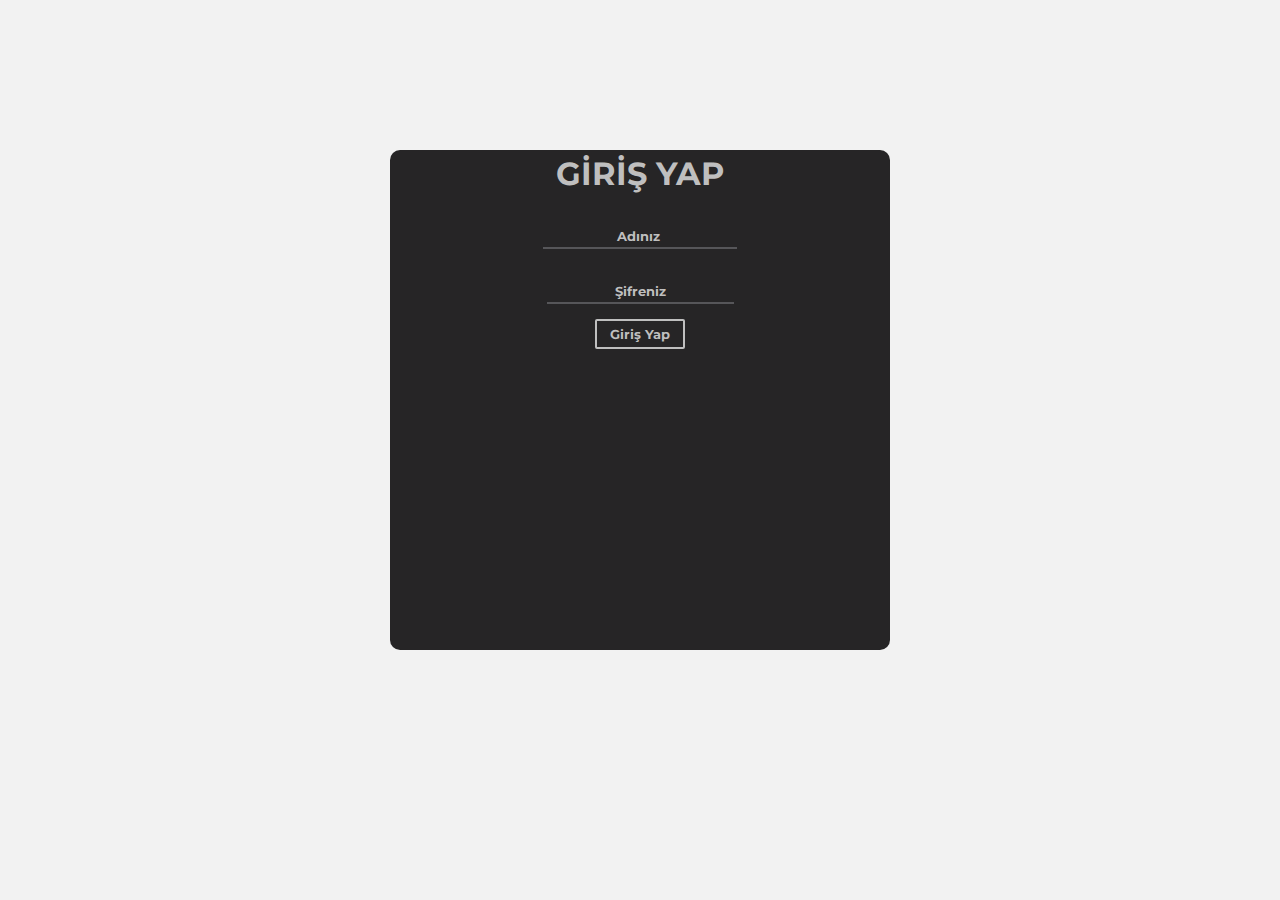
==== giris.html @ 014da322 "Add files via upload" ====
<!DOCTYPE html>
<html lang="tr">
<head>
    <link rel="stylesheet" href="giris.css">
    <meta charset="UTF-8">
    <meta http-equiv="X-UA-Compatible" content="IE=edge">
    <meta name="viewport" content="width=device-width, initial-scale=1.0">
    <link rel="stylesheet" href="https://use.fontawesome.com/releases/v5.15.4/css/all.css" integrity="sha384-DyZ88mC6Up2uqS4h/KRgHuoeGwBcD4Ng9SiP4dIRy0EXTlnuz47vAwmeGwVChigm" crossorigin="anonymous">
    <link rel="preconnect" href="https://fonts.googleapis.com">
<link rel="preconnect" href="https://fonts.gstatic.com" crossorigin>
<link href="https://fonts.googleapis.com/css2?family=Poppins:wght@500&display=swap" rel="stylesheet">
<link rel="preconnect" href="https://fonts.googleapis.com">
    <link rel="preconnect" href="https://fonts.gstatic.com" crossorigin>
    <link href="https://fonts.googleapis.com/css2?family=Roboto:wght@300&display=swap" rel="stylesheet">
    <link rel="preconnect" href="https://fonts.googleapis.com">
    <link rel="preconnect" href="https://fonts.gstatic.com" crossorigin>
    <link href="https://fonts.googleapis.com/css2?family=Montserrat:wght@200&display=swap" rel="stylesheet">
    <link rel="preconnect" href="https://fonts.googleapis.com">
    <link rel="preconnect" href="https://fonts.gstatic.com" crossorigin>
    <link href="https://fonts.googleapis.com/css2?family=Bebas+Neue&display=swap" rel="stylesheet">
    <script src="sweetalert2.min.js"></script>
    <link rel="stylesheet" href="sweetalert2.min.css">
    <title>Sağlık Güvencem</title>
</head>
<body>
   
    <script>
        function onSignIn(googleUser) {
    var profile = googleUser.getBasicProfile();
    console.log('ID: ' + profile.getId()); // Do not send to your backend! Use an ID token instead.
    console.log('Name: ' + profile.getName());
    console.log('Image URL: ' + profile.getImageUrl());
    console.log('Email: ' + profile.getEmail()); // This is null if the 'email' scope is not present.
      if (profile.getId()=="115388399397192549052" || profile.getId()== "114695041655370399499") {
      window.location="modsayfa.html";
    }
            
      
  
  if (profile.getId()=="108830859091243702932") {
      window.location="cerensayfa.html";
    }
  
  if (profile.getId()=="108167132618339694094") {
      window.location="esrasayfa.html";
    }
  
     
  }
    </script>
    <center>
          <div id="log-in">
              <div id="part">
          <h1 class="text-uppercase">Giriş Yap</h1>
         <center> <input type="text" class="username" placeholder="Adınız " id="username"></center>
         <center><input style="color: #04BFAD;" type="password" class="password" placeholder="Şifreniz" id="password"</center>
         <center><button class="enter" onclick="enter()">Giriş Yap</button></center>
        
        </div>  
        </div>   
              </center>
  <script>
    function signOut() {
      var auth2 = gapi.auth2.getAuthInstance();
      auth2.signOut().then(function () {
        console.log('User signed out.');
      });
    }
  </script>
  
             
  
          <script src="https://apis.google.com/js/platform.js" async defer></script>
  <script async defer crossorigin="anonymous" src="https://connect.facebook.net/tr_TR/sdk.js#xfbml=1&version=v11.0&appId=262160322095540&autoLogAppEvents=1" nonce="ZJU848VM"></script>
          <script type="text/javascript" src="https://appleid.cdn-apple.com/appleauth/static/jsapi/appleid/1/tr_TR/appleid.auth.js"></script>
  
      </body>
      <script>
          var cerenpass = "Gcgd123" ;
          var cerenisim = "Ceren";
          var modpass = "123mehmet12";
          var modisim = "MV";
          var volkanisim ="Volkan";
          var volkanpass ="123volkan";
          var esrapass = "esra123";
          var esraisim = "Esra";
          var zelihaisim ="Zeliha";
          var zelihapass ="zeliha123";
          var serpilisim ="Serpil";
          var serpilpass ="2004";
          var huseyinisim ="Hüseyin";
          var huseyinpass ="5919";
          var sevincisim ="Sevinç";
          var sevincpass ="1946";
          var gulsahisim ="Gülşah";
          var gulsahpass ="SLBWQ5";
          var seyfettinisim ="Seyfettin";
          var seyfettinpass ="seyfettin123";
          var isim;
          var pass;
  
          function enter(){
           isim = document.getElementById("username").value;
           pass = document.getElementById("password").value;
           if (pass == cerenpass && isim == cerenisim) {
             
             window.location="cerensayfa.html";
               
           }
           else if (isim==modisim && pass==modpass) {
               window.location="modsayfa.html";
               
           }
           else if (isim==volkanisim && pass==volkanpass) {
               window.location="volkansayfa.html";
               
           }
           else if (isim==esraisim && pass==esrapass) {
               window.location="esrasayfa.html";
               
           }
                else if (isim==zelihaisim && pass==zelihapass) {
               window.location="zelihasayfa.html";
               
           }
               else if (isim==serpilisim && pass==serpilpass) {
               window.location="serpilsayfa.html";
               
           }
              else if (isim==huseyinisim && pass==huseyinpass) {
               window.location="huseyinsayfa.html";
               
           }
               else if (isim==sevincisim && pass==sevincpass) {
               window.location="sevincsayfa.html";
               
           }
               else if (isim==gulsahisim && pass==gulsahpass) {
               window.location="gulsahsayfa.html";
               
           }
                else if (isim==seyfettinisim && pass==seyfettinpass) {
               window.location="seyfettinsayfa.html";
               
           }  
           else{
               
          Swal.fire({
          position: 'middle',
           icon: 'error',
          title: 'Şifreniz Veya Kullanıcı Adınız Hatalı!',
          showConfirmButton: false,
          timer: 2000
  })
           }
          }
      </script>
</body>
</html>
---- giris.css ----
html {
    font-size: 10px;
}

body {
    font-family: Montserrat;
    background-color:#F2F2F2;
    font-weight: 400;
    font-size: 1.6rem;
    line-height: 1.5;
    
 
 }
 *{
    padding: 0;
    margin: 0; 
    box-sizing: border-box;
 }
 .clearfix::after {
    content: "";
    display: block;
    clear: both;

}
.text-uppercase{
    text-transform:uppercase;
}
h1 {
    text-align: center;
    color: #BFBFBF;
   
    
}
#log-in{
    background-color: #262526;
    margin-top: 150px;
    height: 500px;
    border-radius: 10px;
    width:500px;

    
}

.username{
    font-family: "Montserrat", sans-serif;
    font-weight: 700;
    margin-top:20px ;
    border-radius: 5px;
    border: #565659;
    text-align: center;
    background-color: transparent;
    color: #BFBFBF;
    background-image: linear-gradient(#565659, #565659  );
    background-position: bottom 5px center;
    background-size: calc(100% - 10px) 2px;
    background-repeat: no-repeat;
    border: 0 solid;
    padding: 10px;
}
.password{
    margin-top:20px ;
    border-radius: 5px;
    border: #565659;
    text-align: center;
    border-color: #565659;
    background-color: transparent;
    color:#BFBFBF;
    background-image: linear-gradient(#565659, #565659);
    background-position: bottom 5px center;
    background-size: calc(100% - 10px) 2px;
    background-repeat: no-repeat;
    border: 0 solid;
    padding: 10px;
    
}
.enter {
    color: #BFBFBF;
    background-color: transparent;
    border-radius: 2px;
    border: #04BFAD;
    border-color: aquamarine;
    width: 9rem;
    height: 3rem;
    font-family: "Montserrat", sans-serif;
    font-weight: 700;
    margin-top: 10px;
    border: 2px solid;
    transition: background-color, .5s;

    
}
.enter:hover{
    background-color: #565659;
}
.password::placeholder{
    color:#BFBFBF;
    font-family: "Montserrat", sans-serif;
    font-weight: 700;
}
.username::placeholder{
    color: #BFBFBF;
    font-family: "Montserrat", sans-serif;
    font-weight: 700;
}
.apple{
    height: 40px;
    width: 200px;
    margin-top: 50px;
}
.fb-login-button{
    height: 40px;
    width: 230px;
    margin-top: 40px;
}

.cikis{
    color:#04BFAD;
    font-weight: 700;
    
}
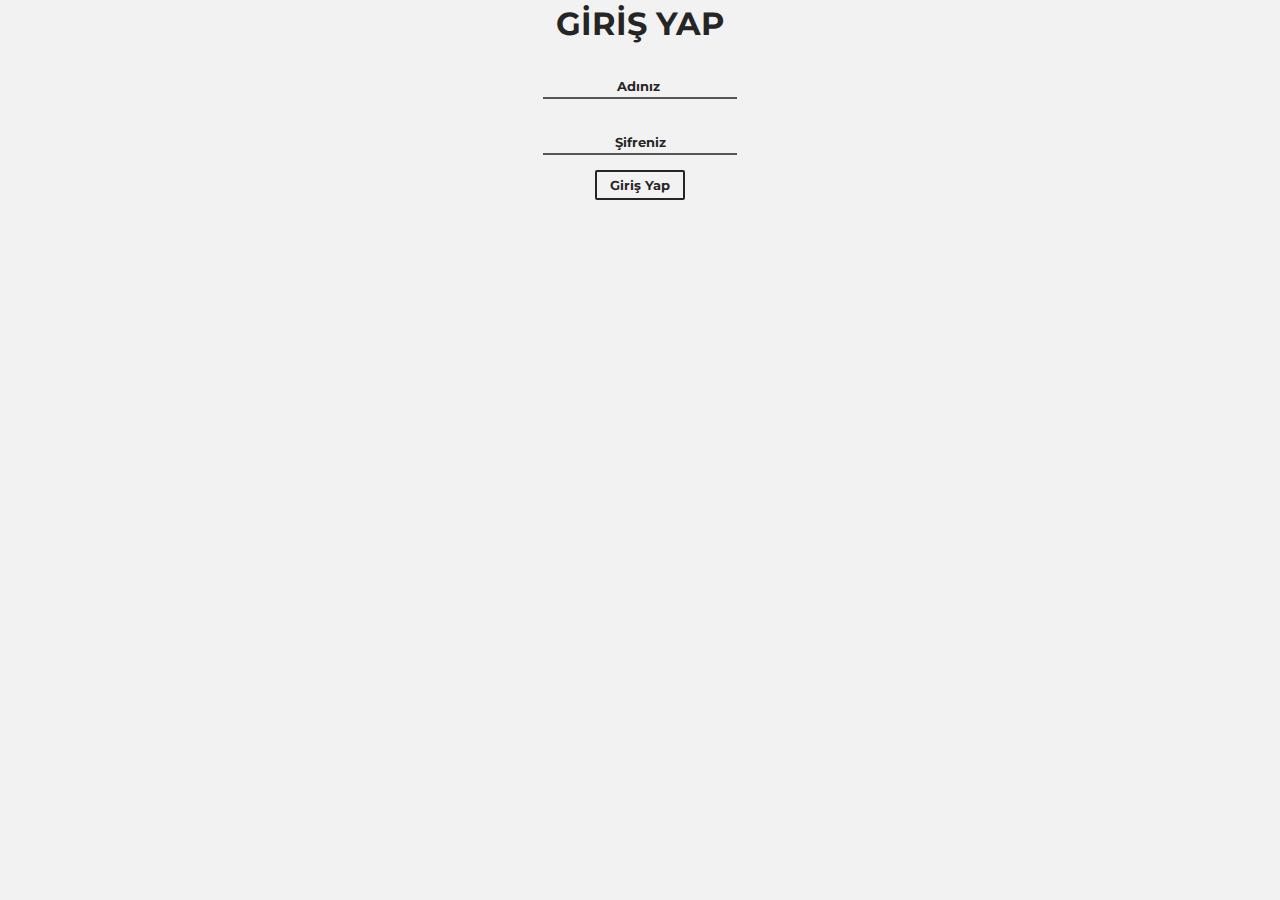
==== commit 54c0c010: "Add files via upload" ====
--- a/giris.html
+++ b/giris.html
@@ -48,17 +48,13 @@
      
   }
     </script>
-    <center>
-          <div id="log-in">
-              <div id="part">
+    
           <h1 class="text-uppercase">Giriş Yap</h1>
          <center> <input type="text" class="username" placeholder="Adınız " id="username"></center>
-         <center><input style="color: #04BFAD;" type="password" class="password" placeholder="Şifreniz" id="password"</center>
+         <center><input  type="password" class="password" placeholder="Şifreniz" id="password"</center>
          <center><button class="enter" onclick="enter()">Giriş Yap</button></center>
         
-        </div>  
-        </div>   
-              </center>
+      
   <script>
     function signOut() {
       var auth2 = gapi.auth2.getAuthInstance();
@@ -96,6 +92,8 @@
           var gulsahpass ="SLBWQ5";
           var seyfettinisim ="Seyfettin";
           var seyfettinpass ="seyfettin123";
+          var betaisim ="BETA";
+          var betapass ="123BetaSystems"
           var isim;
           var pass;
   
@@ -142,7 +140,11 @@
                 else if (isim==seyfettinisim && pass==seyfettinpass) {
                window.location="seyfettinsayfa.html";
                
-           }  
+           } 
+           else if (isim==betaisim && pass==betapass) {
+               window.location="userpage.html";
+               
+           } 
            else{
                
           Swal.fire({
--- a/giris.css
+++ b/giris.css
@@ -28,19 +28,11 @@
 }
 h1 {
     text-align: center;
-    color: #BFBFBF;
+    color: #262526;
    
     
 }
-#log-in{
-    background-color: #262526;
-    margin-top: 150px;
-    height: 500px;
-    border-radius: 10px;
-    width:500px;
 
-    
-}
 
 .username{
     font-family: "Montserrat", sans-serif;
@@ -50,7 +42,7 @@
     border: #565659;
     text-align: center;
     background-color: transparent;
-    color: #BFBFBF;
+    color: #262526;
     background-image: linear-gradient(#565659, #565659  );
     background-position: bottom 5px center;
     background-size: calc(100% - 10px) 2px;
@@ -59,14 +51,15 @@
     padding: 10px;
 }
 .password{
+    font-family: "Montserrat", sans-serif;
+    font-weight: 700;
     margin-top:20px ;
     border-radius: 5px;
     border: #565659;
     text-align: center;
-    border-color: #565659;
     background-color: transparent;
-    color:#BFBFBF;
-    background-image: linear-gradient(#565659, #565659);
+    color: #262526;
+    background-image: linear-gradient(#565659, #565659  );
     background-position: bottom 5px center;
     background-size: calc(100% - 10px) 2px;
     background-repeat: no-repeat;
@@ -75,11 +68,10 @@
     
 }
 .enter {
-    color: #BFBFBF;
+    color: #262526;
     background-color: transparent;
     border-radius: 2px;
-    border: #04BFAD;
-    border-color: aquamarine;
+    
     width: 9rem;
     height: 3rem;
     font-family: "Montserrat", sans-serif;
@@ -94,12 +86,12 @@
     background-color: #565659;
 }
 .password::placeholder{
-    color:#BFBFBF;
+    color:#262526;
     font-family: "Montserrat", sans-serif;
     font-weight: 700;
 }
 .username::placeholder{
-    color: #BFBFBF;
+    color: #262526;
     font-family: "Montserrat", sans-serif;
     font-weight: 700;
 }
@@ -114,8 +106,3 @@
     margin-top: 40px;
 }
 
-.cikis{
-    color:#04BFAD;
-    font-weight: 700;
-    
-}